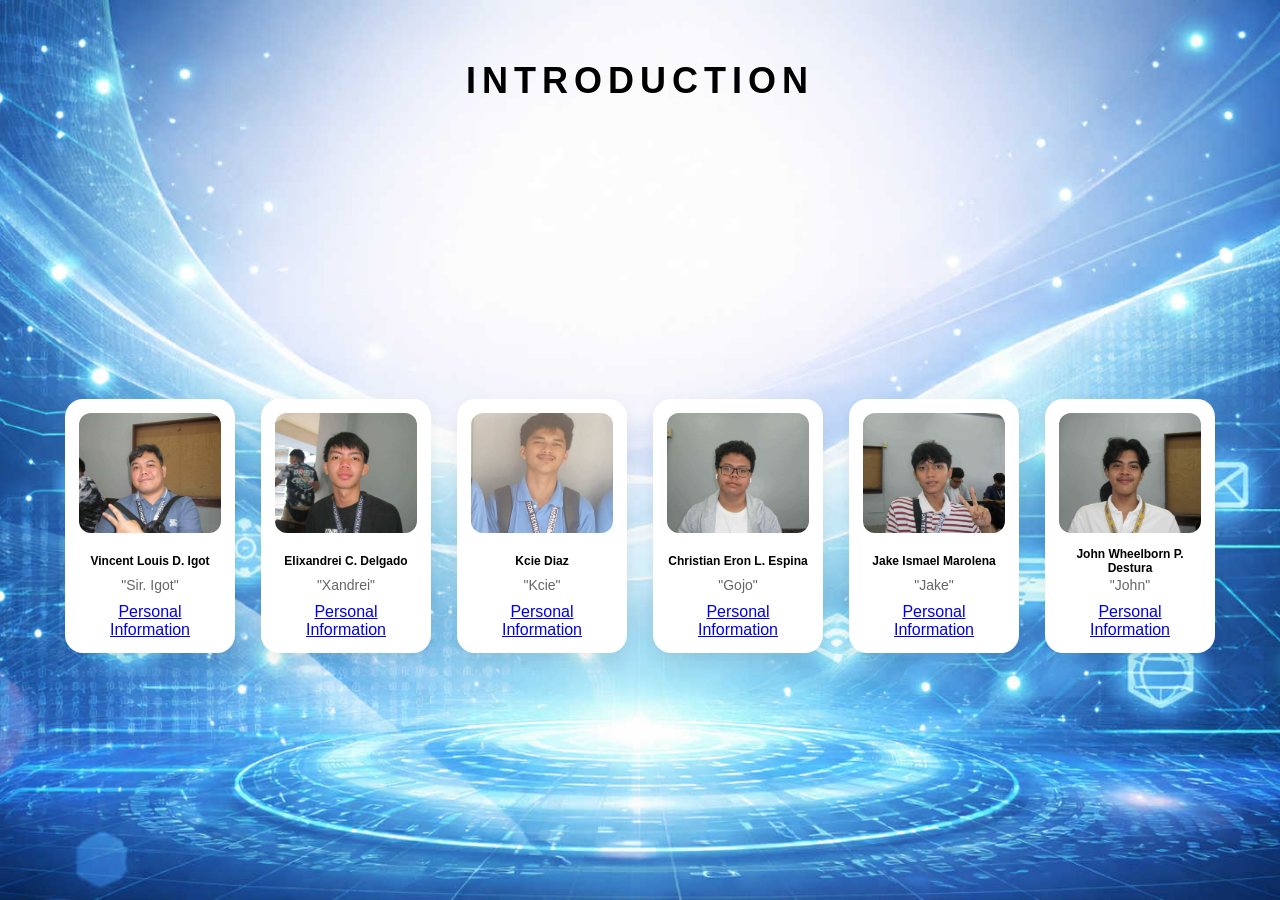
==== LOGIN/website/introduction.html @ 8ced6329 "Add files via upload" ====
<!DOCTYPE html>
<html lang="en">
<head>
    <meta charset="UTF-8">
    <title>Introduction</title>
    <link rel="stylesheet" href="style.css">
</head>

<body class="intro-page">

    <h1 class="intro-title">INTRODUCTION</h1>

    <!-- GRID CONTAINER -->
    <div class="card-grid">

        <div class="intro-card">
            <div class="profile-box">
                <img src="Igot.jpg" alt="Vincent Igot">
            </div>
            <h3>Vincent Louis D. Igot</h3>
            <p class="nickname">"Sir. Igot"</p>
            <a href="igot.html">Personal Information</a>
        </div>

        <div class="intro-card">
            <div class="profile-box">
                <img src="Delgado.jpg" alt="Elixandrei Delgado">
            </div>
            <h3>Elixandrei C. Delgado</h3>
            <p class="nickname">"Xandrei"</p>
            <a href="Delgado.html">Personal Information</a>
        </div>

        <div class="intro-card">
            <div class="profile-box">
                <img src="Diaz.jpg" alt="Kcie Diaz">
            </div>
            <h3>Kcie Diaz</h3>
            <p class="nickname">"Kcie"</p>
            <a href="Diaz.html">Personal Information</a>
        </div>

        <div class="intro-card">
            <div class="profile-box">
                <img src="Espina.jpg" alt="Christian Espina">
            </div>
            <h3>Christian Eron L. Espina</h3>
            <p class="nickname">"Gojo"</p>
            <a href="Espina.html">Personal Information</a>
        </div>

        
  

        <div class="intro-card">
            <div class="profile-box">
                <img src="Jake.jpg" alt="Jake Marolena">
            </div>
            <h3>Jake Ismael Marolena</h3>
            <p class="nickname">"Jake"</p>
            <a href="Jake.html">Personal Information</a>
        </div>

        <div class="intro-card">
            <div class="profile-box">
                <img src="destura.jpg" alt="John Destura">
            </div>
            <h3>John Wheelborn P. Destura</h3>
            <p class="nickname">"John"</p>
            <a href="Destura.html">Personal Information</a>
        </div>

    </div>


</body>
</html>
---- LOGIN/website/style.css ----
/* RESET */
* {
    margin: 0;
    padding: 0;
    box-sizing: border-box;
    font-family: Arial, sans-serif;
}

/* =========================
   LOGIN & REGISTER ONLY
========================= */
.auth-page {
    height: 100vh;
    background: url("bg.png") no-repeat center center fixed;
    background-size: cover;
    display: flex;
    justify-content: center;
    align-items: center;
}

/* INTRO PAGE ONLY */
.intro-page {
    min-height: 100vh;
    background: url("bg2.jpg") no-repeat center center;
    background-size: cover;

    display: flex;
    flex-direction: column;
    align-items: center;

    padding-top: 60px;
}


.intro-title {
    font-size: 36px;
    font-weight: 700;
    letter-spacing: 6px;
    color: #000000;

    margin-bottom: 50px;
}

.card-grid {
    display: flex;
    gap: 28px;

    justify-content: center;
    align-items: flex-start;

    max-width: 100%;
}




.card-grid {
    display: grid;
    grid-template-columns: repeat(6, 1fr); 
    gap: 26px;
    max-width: 1200px;
    margin: auto;
}


@media (max-width: 1100px) {
    .card-grid {
        grid-template-columns: repeat(3, 1fr);
    }
}

@media (max-width: 700px) {
    .card-grid {
        grid-template-columns: repeat(2, 1fr);
    }
}



/* PROFILE CARD */
.intro-card {
    width: 170px;              
    background: #ffffff;
    padding: 14px;
    border-radius: 18px;
    text-align: center;

    box-shadow: 0 8px 20px rgba(0,0,0,0.08);

    display: flex;
    flex-direction: column;
    align-items: center;
}



.intro-card h3 {
    font-size: 12px;
    font-weight: 600;
    height: 32px;

    display: flex;
    align-items: center;
    justify-content: center;
    text-align: center;
}

.nickname {
    font-size: 11px;
    color: #666;
    height: 16px;

    display: flex;
    align-items: center;
    justify-content: center;
}







/* IMAGE PLACEHOLDER  */


.profile-box {
    width: 100%;
    height: 120px;
    border-radius: 12px;
    overflow: hidden;
    margin-bottom: 12px;
}

.profile-box img {
    width: 100%;
    height: 100%;
    object-fit: cover;
}




/* TEXT */
.nickname {
    font-size: 14px;
    color: #666;
    margin-bottom: 10px;
}

.info-link {
    margin-top: auto;     
    font-size: 11px;
    color: #4f46e5;
    text-decoration: none;
}

.info-link:hover {
    text-decoration: underline;
}




/* 3D SCENE */
.scene {
    perspective: 1200px;
}

/* CARD */
.card {
    width: 320px;
    background: rgba(255, 255, 255, 0.95);
    padding: 30px;
    border-radius: 18px;
    text-align: center;
    transform: rotateY(-15deg);
    transition: 0.5s;
    box-shadow: 0 25px 50px rgba(0,0,0,0.4);
}

.card:hover {
    transform: rotateY(0deg) translateY(-12px);
}

/* LOGIN TITLE */
.login-title {
    font-size: 24px;
    margin-bottom: 25px;
}

/* INPUTS */
.card input {
    width: 100%;
    padding: 11px;
    margin: 8px 0;
    border-radius: 10px;
    border: 1px solid #ccc;
}

/* LOGIN BUTTON */
.login-btn {
    display: block;
    width: 100%;
    padding: 12px;
    margin-top: 15px;
    background: #667eea;
    color: white;
    border-radius: 10px;
    text-decoration: none;
    font-size: 16px;
}

.login-btn:hover {
    background: #764ba2;
}

/* LINKS */
.card a {
    color: #667eea;
    text-decoration: none;
    font-weight: bold;
}

.card p {
    margin-top: 15px;
}

/* RESET */
* {
    margin: 0;
    padding: 0;
    box-sizing: border-box;
    font-family: Arial, sans-serif;
}

/* PAGE BACKGROUND */
.personal-page {
    min-height: 100vh;
    background: url("johnpersonalinformationbg.jpeg") no-repeat center center fixed;
    background-size: cover;
    display: flex;
    justify-content: center;
    align-items: center;
}

/* CONTAINER */
.info-container {
    text-align: center;
    width: 100%;
    max-width: 800px;
    padding: 40px;
}

/* TITLE */
.info-title {
    font-size: 36px;
    letter-spacing: 2px;
    margin-bottom: 40px;
    color: #ffffff;
}

/* INFO CARD */
.info-card {
    background: rgba(0, 0, 0, 0.45);
    padding: 35px;
    border-radius: 18px;
    color: #ffffff;
    box-shadow: 0 20px 40px rgba(0,0,0,0.4);
}

/* TEXT */
.info-card p {
    font-size: 18px;
    margin: 18px 0;
    line-height: 1.6;
}

.info-card strong {
    color: #60a5fa;
}

.back-link {
    display: inline-block;
    margin-top: 30px;
    font-size: 14px;
    color: #93c5fd;
    text-decoration: none;
    transition: 0.3s ease;
}

.back-link:hover {
    color: #ffffff;
    text-decoration: underline;
}
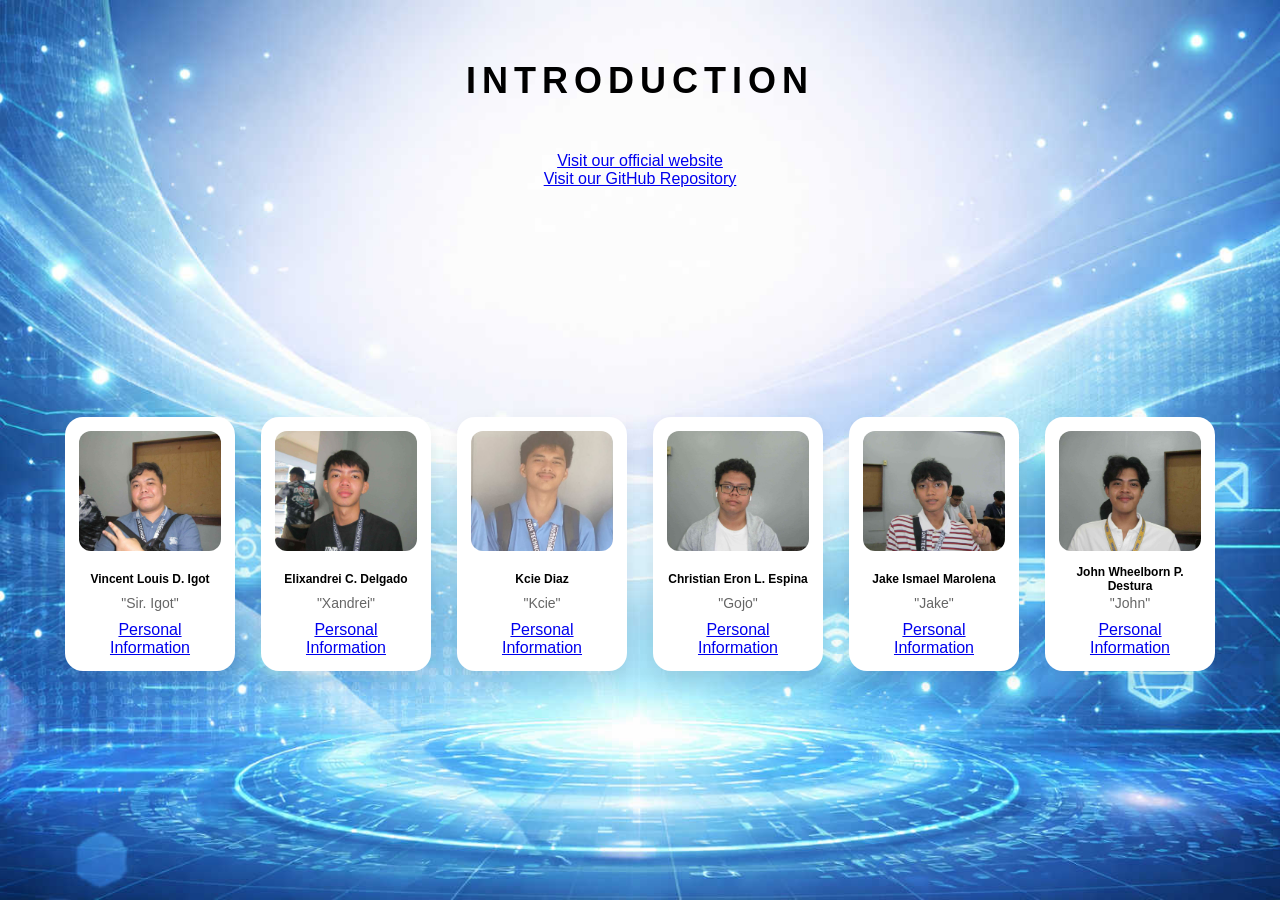
==== commit 73642a1e: "Add website URL links" ====
--- a/LOGIN/website/introduction.html
+++ b/LOGIN/website/introduction.html
@@ -9,6 +9,20 @@
 <body class="intro-page">
 
     <h1 class="intro-title">INTRODUCTION</h1>
+    <p style="text-align:center;">
+  <a href="https://delgadoelixandrei-creator.github.io/Boys-at-the-back-website/"
+     target="_blank">
+    Visit our official website
+  </a>
+</p>
+
+<p style="text-align:center;">
+  <a href="https://github.com/delgadoelixandrei-creator/Boys-at-the-back-website"
+     target="_blank">
+    Visit our GitHub Repository
+  </a>
+</p>
+
 
     <!-- GRID CONTAINER -->
     <div class="card-grid">
@@ -75,3 +89,4 @@
 
 </body>
 </html>
+
